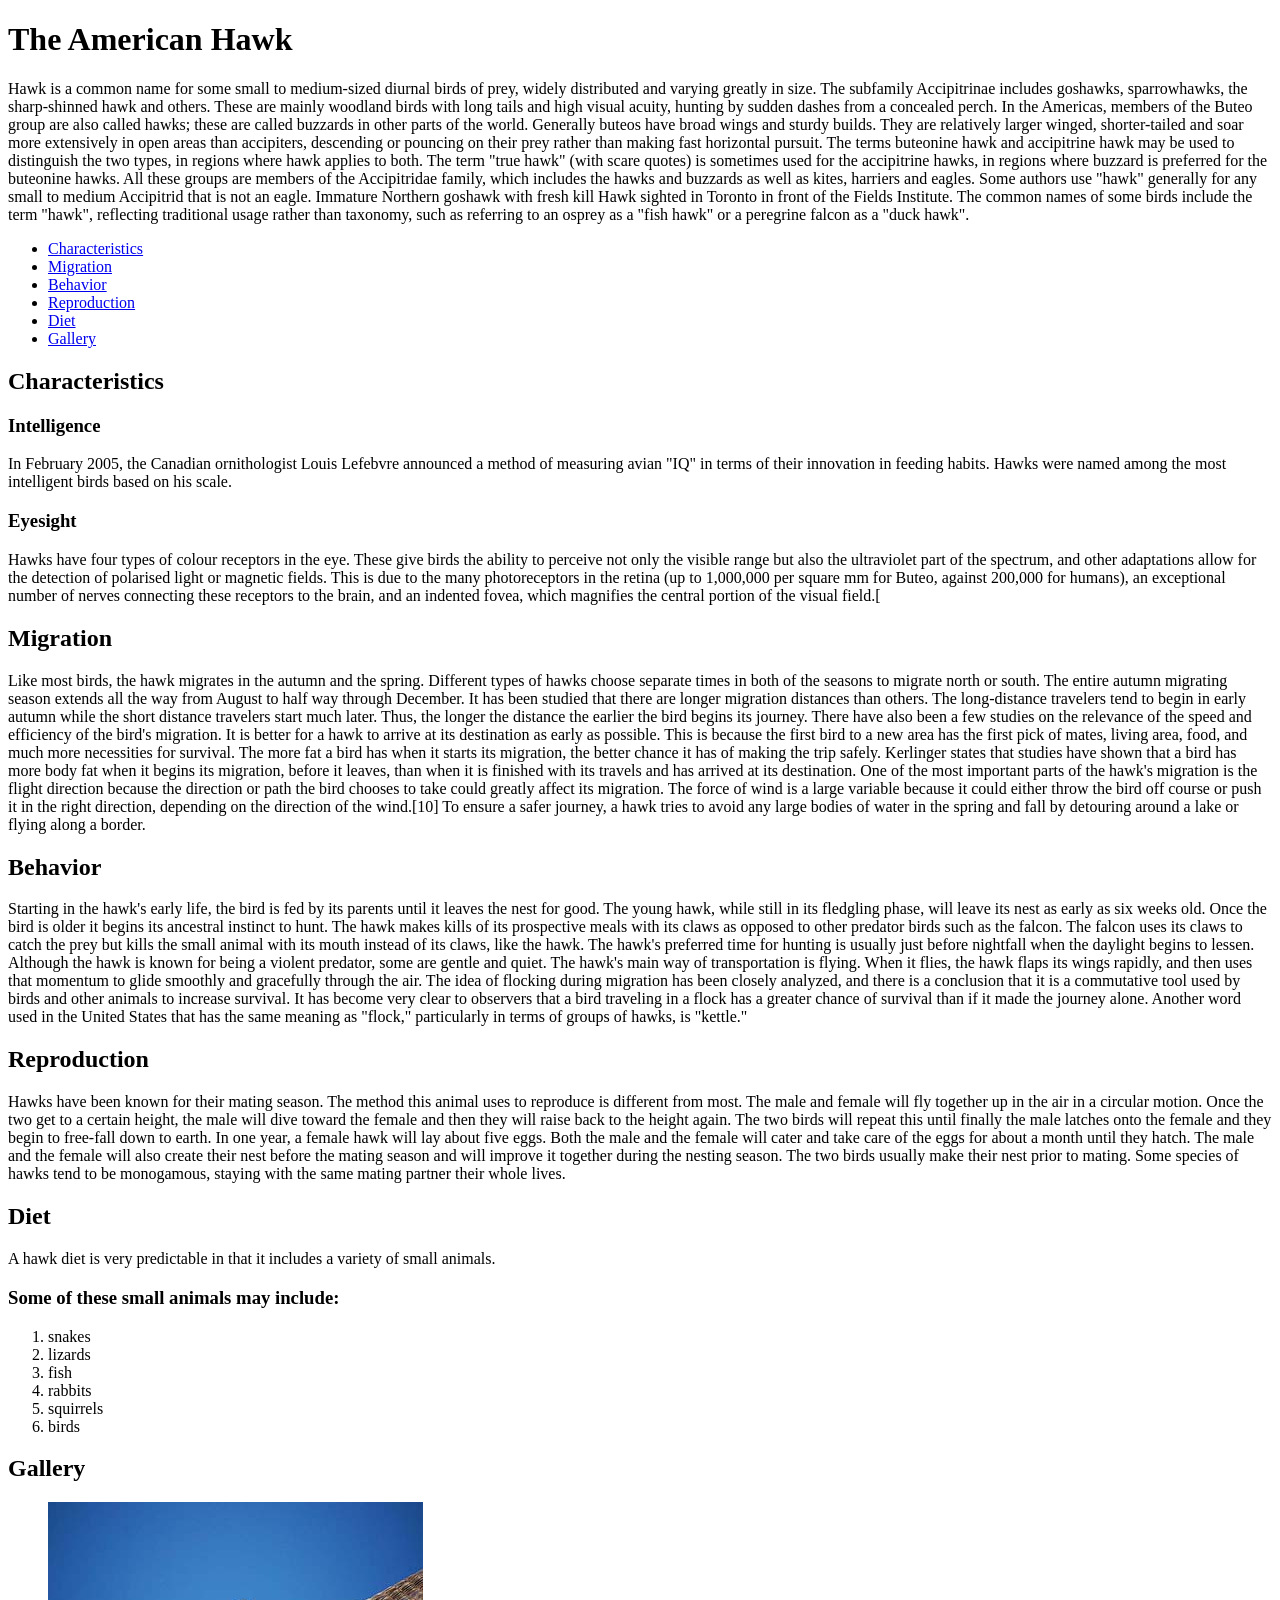
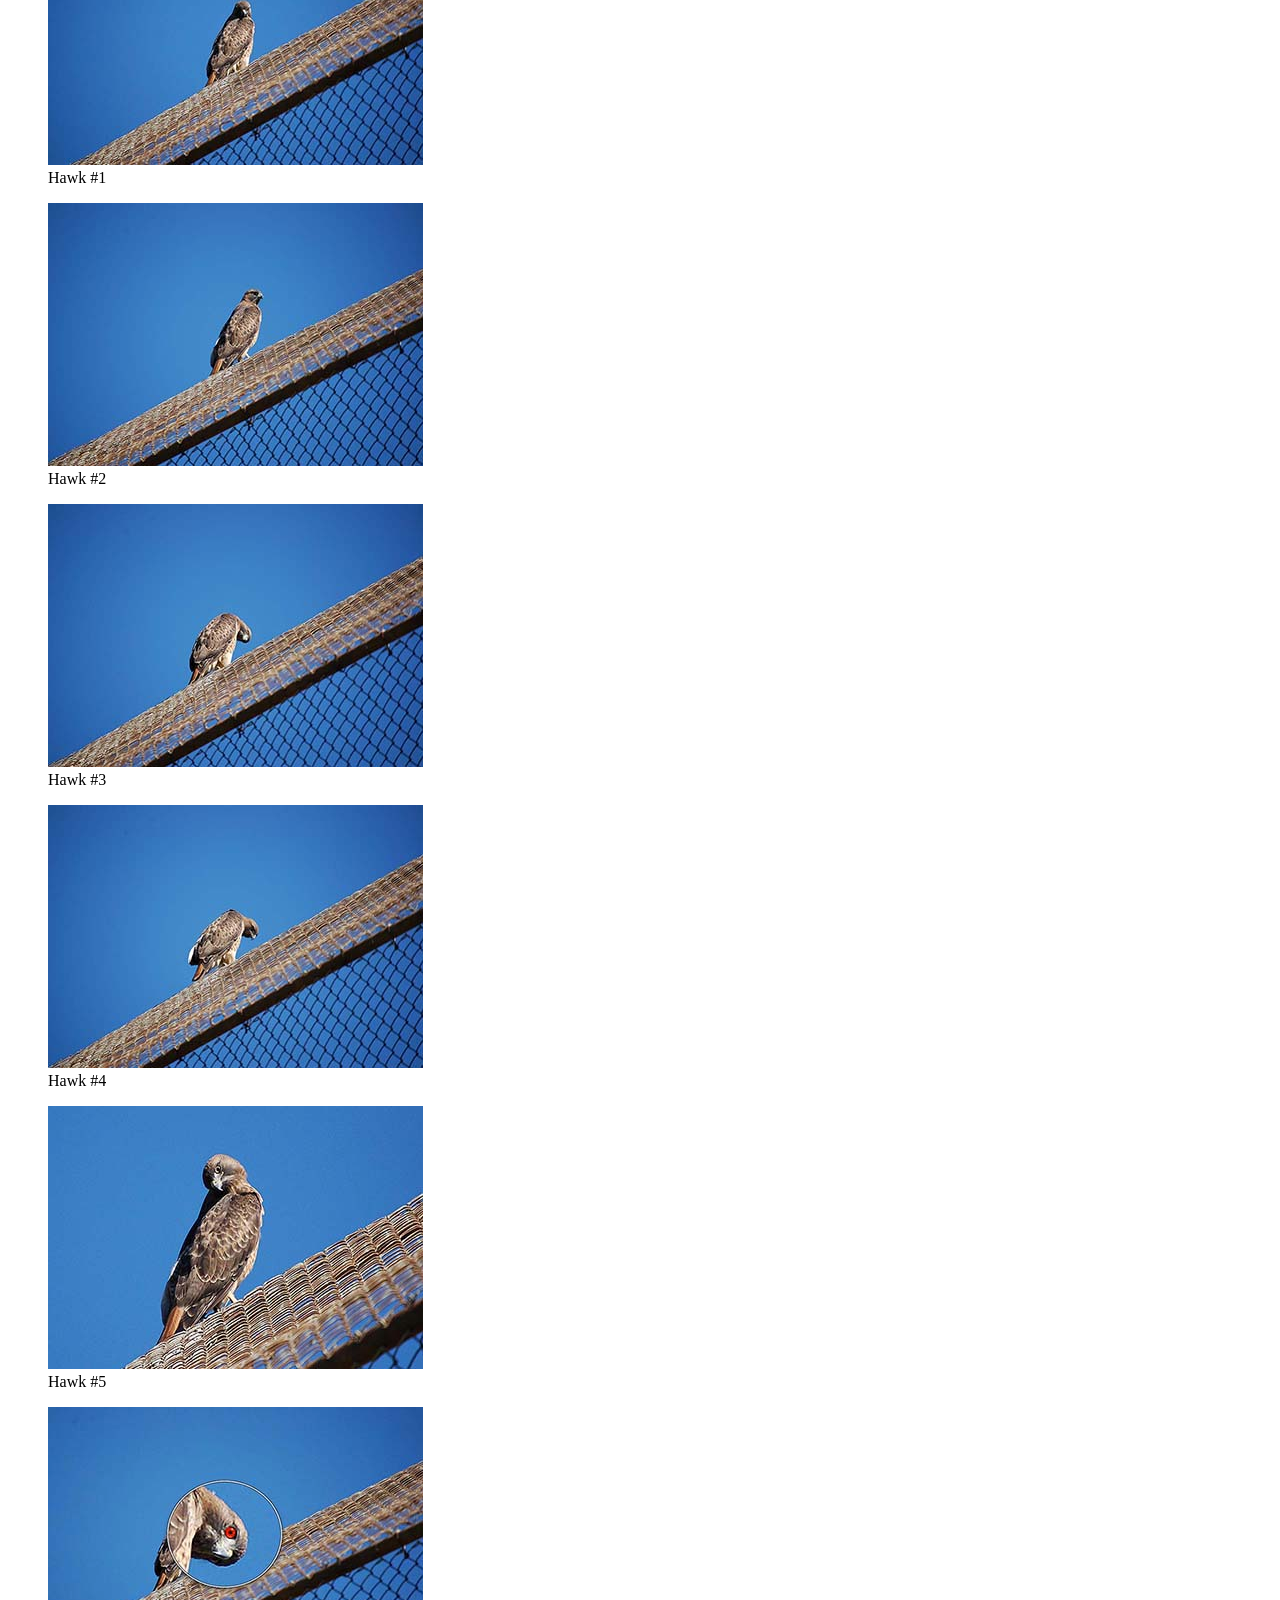
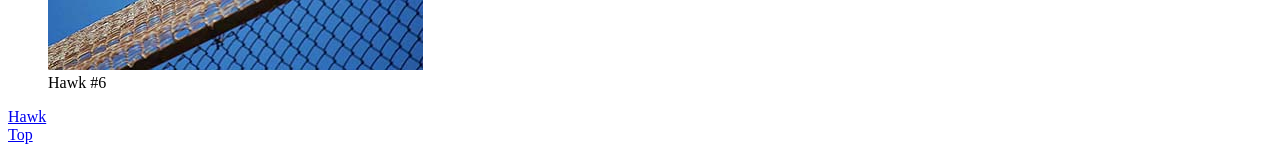
==== Project 1/index.html @ c8ed9368 "New Change" ====
<!DOCTYPE html>
	<html lang='en'>
		<head>
			<meta charset='utf-8'>
			<title>The American Hawk</title>
		</head>		
	<body>
		<div id='wrapper'>	
		<header>
			<h1 id='top'>The American Hawk</h1>
				<p>Hawk is a common name for some small to medium-sized diurnal birds of prey,
				widely distributed and varying greatly in size. The subfamily Accipitrinae
				includes goshawks, sparrowhawks, the sharp-shinned hawk and others. These are
				mainly woodland birds with long tails and high visual acuity, hunting by sudden 
				dashes from a concealed perch. In the Americas, members of the Buteo group are 
				also called hawks; these are called buzzards in other parts of the world. Generally 
				buteos have broad wings and sturdy builds. They are relatively larger winged, 
				shorter-tailed and soar more extensively in open areas than accipiters, 
				descending or pouncing on their prey rather than making fast horizontal pursuit. 
				The terms buteonine hawk and accipitrine hawk may be used to distinguish the 
				two types, in regions where hawk applies to both. The term "true hawk" 
				(with scare quotes) is sometimes used for the accipitrine hawks, in regions 
				where buzzard is preferred for the buteonine hawks. All these groups are members 
				of the Accipitridae family, which includes the hawks and buzzards as well as kites, 
				harriers and eagles. Some authors use "hawk" generally for any small to medium 
				Accipitrid that is not an eagle. Immature Northern goshawk with fresh kill Hawk 
				sighted in Toronto in front of the Fields Institute. The common names of some birds 
				include the term "hawk", reflecting traditional usage rather than taxonomy, 
				such as referring to an osprey as a "fish hawk" or a peregrine falcon as a "duck hawk".</p>
			<nav>
				<ul>
					<li><a href='#characteristics'>Characteristics</a></li>
					<li><a href='#migration'>Migration</a></li>
					<li><a href='#behavior'>Behavior</a></li>
					<li><a href='#reproduction'>Reproduction</a></li>
					<li><a href='#diet'>Diet</a></li>
					<li><a href='#gallery'>Gallery</a></li>
				</ul>
			</nav>
		</header>
			<h2 id='characteristics'>Characteristics</h2>
				<h3>Intelligence</h3>
                	<p>In February 2005, the Canadian ornithologist Louis Lefebvre announced 
                	a method of measuring avian "IQ" in terms of their innovation in feeding 
                	habits. Hawks were named among the most intelligent birds based on his scale.</p>
                <h3>Eyesight</h3>
					<p>Hawks have four types of colour receptors in the eye. These give birds 
					the ability to perceive not only the visible range but also the ultraviolet 
					part of the spectrum, and other adaptations allow for the detection of 
					polarised light or magnetic fields. This is due to the many photoreceptors 
					in the retina (up to 1,000,000 per square mm for Buteo, against 200,000 for humans), 
					an exceptional number of nerves connecting these receptors to the brain, 
					and an indented fovea, which magnifies the central portion of the visual field.[</p>
			<h2 id='migration'>Migration</h2>
					<p>Like most birds, the hawk migrates in the autumn and the spring. Different types 
					of hawks choose separate times in both of the seasons to migrate north or south. 
					The entire autumn migrating season extends all the way from August to half way 
					through December. It has been studied that there are longer migration distances 
					than others. The long-distance travelers tend to begin in early autumn while the 
					short distance travelers start much later. Thus, the longer the distance the earlier 
					the bird begins its journey. There have also been a few studies on the relevance of 
					the speed and efficiency of the bird's migration. It is better for a hawk to 
					arrive at its destination as early as possible. This is because the first bird to 
					a new area has the first pick of mates, living area, food, and much more necessities 
					for survival. The more fat a bird has when it starts its migration, the better chance 
					it has of making the trip safely. Kerlinger states that studies have shown that a bird 
					has more body fat when it begins its migration, before it leaves, than when it is 
					finished with its travels and has arrived at its destination. One of the most important 
					parts of the hawk's migration is the flight direction because the direction or path the 
					bird chooses to take could greatly affect its migration. The force of wind is a large 
					variable because it could either throw the bird off course or push it in the right direction, 
					depending on the direction of the wind.[10] To ensure a safer journey, a hawk tries to avoid 
					any large bodies of water in the spring and fall by detouring around a lake or flying along 
					a border.</p> 
			<h2 id='behavior'>Behavior</h2>
					<p>Starting in the hawk's early life, the bird is fed by its parents until it leaves 
					the nest for good. The young hawk, while still in its fledgling phase, will leave 
					its nest as early as six weeks old. Once the bird is older it begins its ancestral 
					instinct to hunt. The hawk makes kills of its prospective meals with its claws as 
					opposed to other predator birds such as the falcon. The falcon uses its claws to catch 
					the prey but kills the small animal with its mouth instead of its claws, like the hawk. 
					The hawk's preferred time for hunting is usually just before nightfall when the daylight 
					begins to lessen. Although the hawk is known for being a violent predator, some are 
					gentle and quiet. The hawk's main way of transportation is flying. When it flies, 
					the hawk flaps its wings rapidly, and then uses that momentum to glide smoothly and 
					gracefully through the air. The idea of flocking during migration has been closely analyzed, 
					and there is a conclusion that it is a commutative tool used by birds and other animals to 
					increase survival. It has become very clear to observers that a bird traveling in a flock 
					has a greater chance of survival than if it made the journey alone. Another word used in 
					the United States that has the same meaning as "flock," particularly in terms of groups of 
					hawks, is "kettle."</p>
			<h2 id='reproduction'>Reproduction</h2>
					<p>Hawks have been known for their mating season. The method this animal uses to reproduce 
					is different from most. The male and female will fly together up in the air in a circular 
					motion. Once the two get to a certain height, the male will dive toward the female and then 
					they will raise back to the height again. The two birds will repeat this until finally the 
					male latches onto the female and they begin to free-fall down to earth. In one year, a female 
					hawk will lay about five eggs. Both the male and the female will cater and take care of the 
					eggs for about a month until they hatch. The male and the female will also create their 
					nest before the mating season and will improve it together during the nesting season. The 
					two birds usually make their nest prior to mating. Some species of hawks tend to be monogamous, 
					staying with the same mating partner their whole lives.</p>
			<h2 id='diet'>Diet</h2>
					<p>A hawk diet is very predictable in that it includes a variety of small animals.</p> 
				<h3>Some of these small animals may include:</h3>
					<ol>
						<li>snakes</li>
						<li>lizards</li>
						<li>fish</li>
						<li>rabbits</li>
						<li>squirrels</li>
						<li>birds</li>
					</ol>
				<h2 id='gallery'>Gallery</h2>
			<figure>
				<a href='images/hawk_1.jpg'><img src='images/thumbnail_1.jpg'></a>
				<figcaption>Hawk #1</figcaption>
			</figure>
			<figure>
				<a href='images/hawk_2.jpg'><img src='images/thumbnail_2.jpg'></a>
				<figcaption>Hawk #2</figcaption>
			</figure>
			<figure>
				<a href='images/hawk_3.jpg'><img src='images/thumbnail_3.jpg'></a>
				<figcaption>Hawk #3</figcaption>
			</figure>
			<figure>
				<a href='images/hawk_4.jpg'><img src='images/thumbnail_4.jpg'></a>
				<figcaption>Hawk #4</figcaption>
			</figure>
			<figure>
				<a href='images/hawk_5.jpg'><img src='images/thumbnail_5.jpg'></a>
				<figcaption>Hawk #5</figcaption>
			</figure>
			<figure>
				<a href='images/hawk_6.jpg'><img src='images/thumbnail_6.jpg'></a>
				<figcaption>Hawk #6</figcaption>
			</figure>					
			<footer>
				<a href='http://en.wikipedia.org/wiki/Hawk'>Hawk</a>
			</footer>
				<a href='#top'>Top</a>
			</div>	
		</body>
</html>
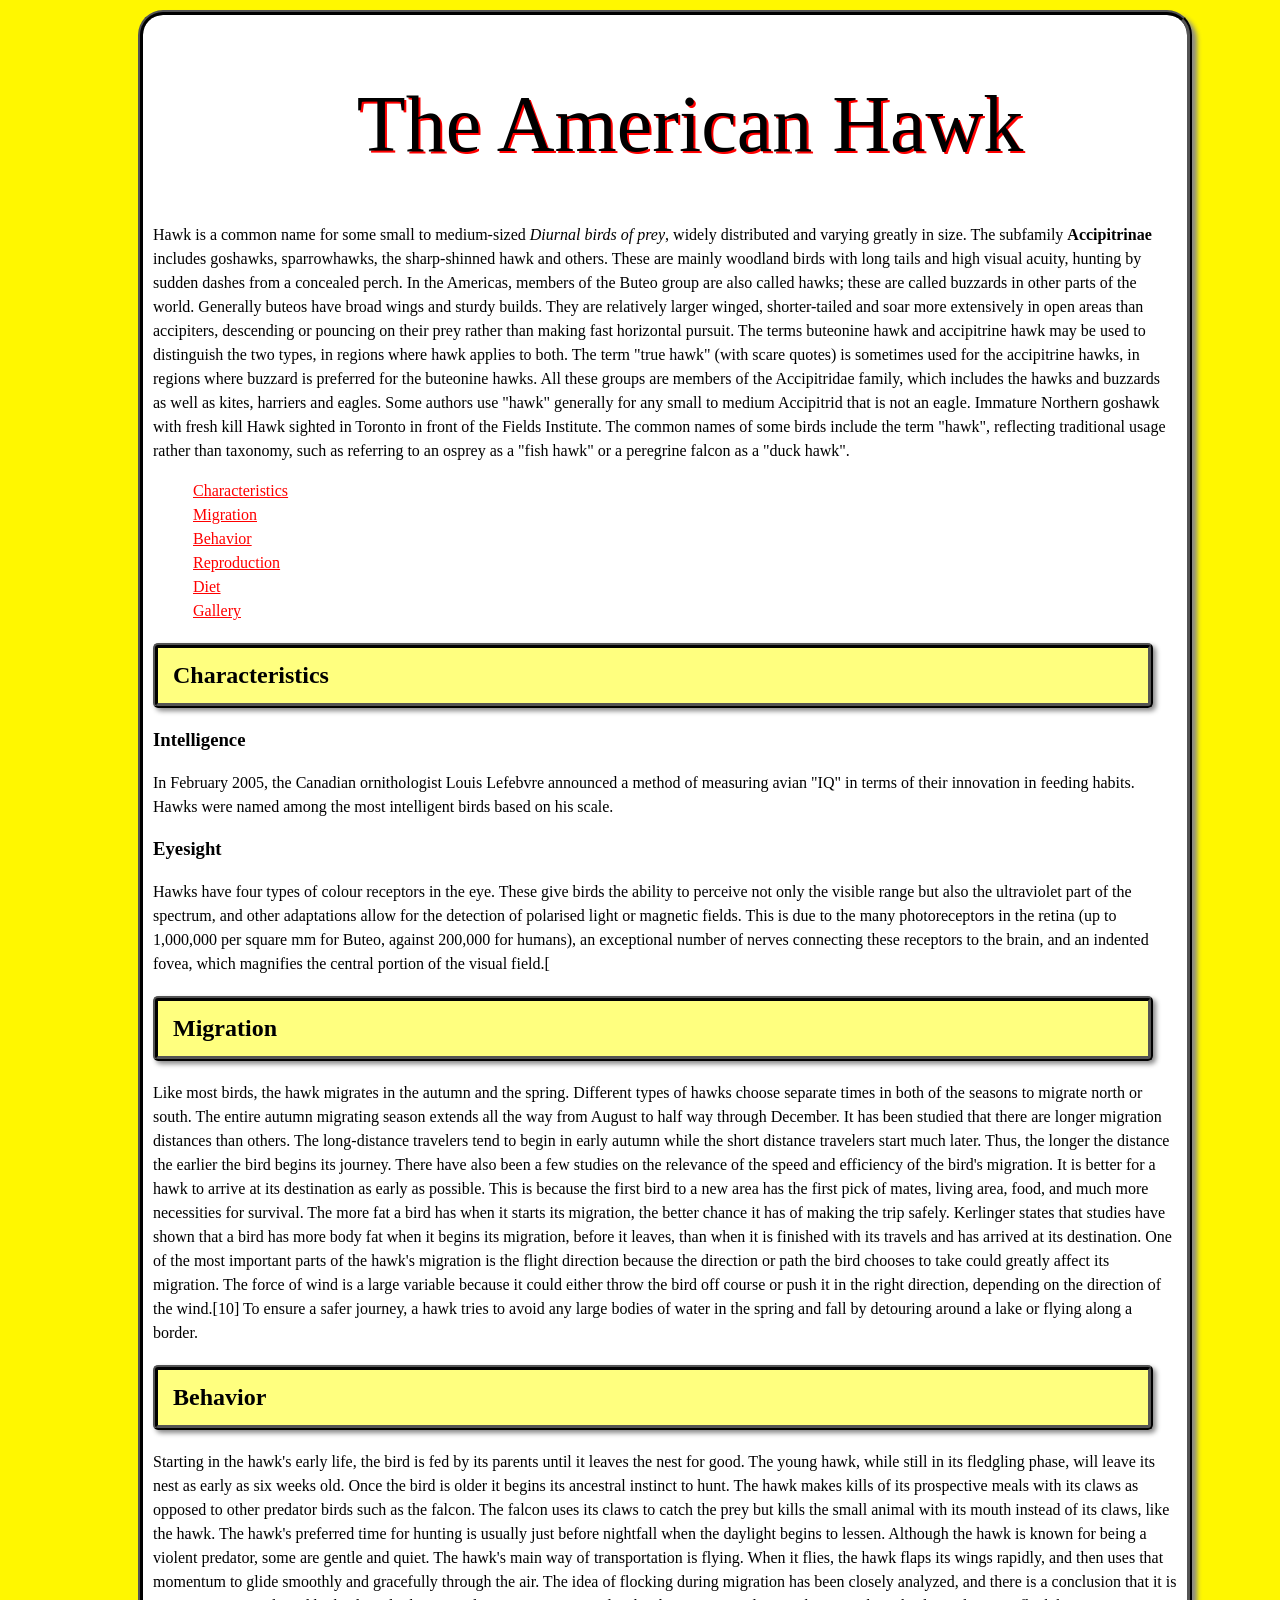
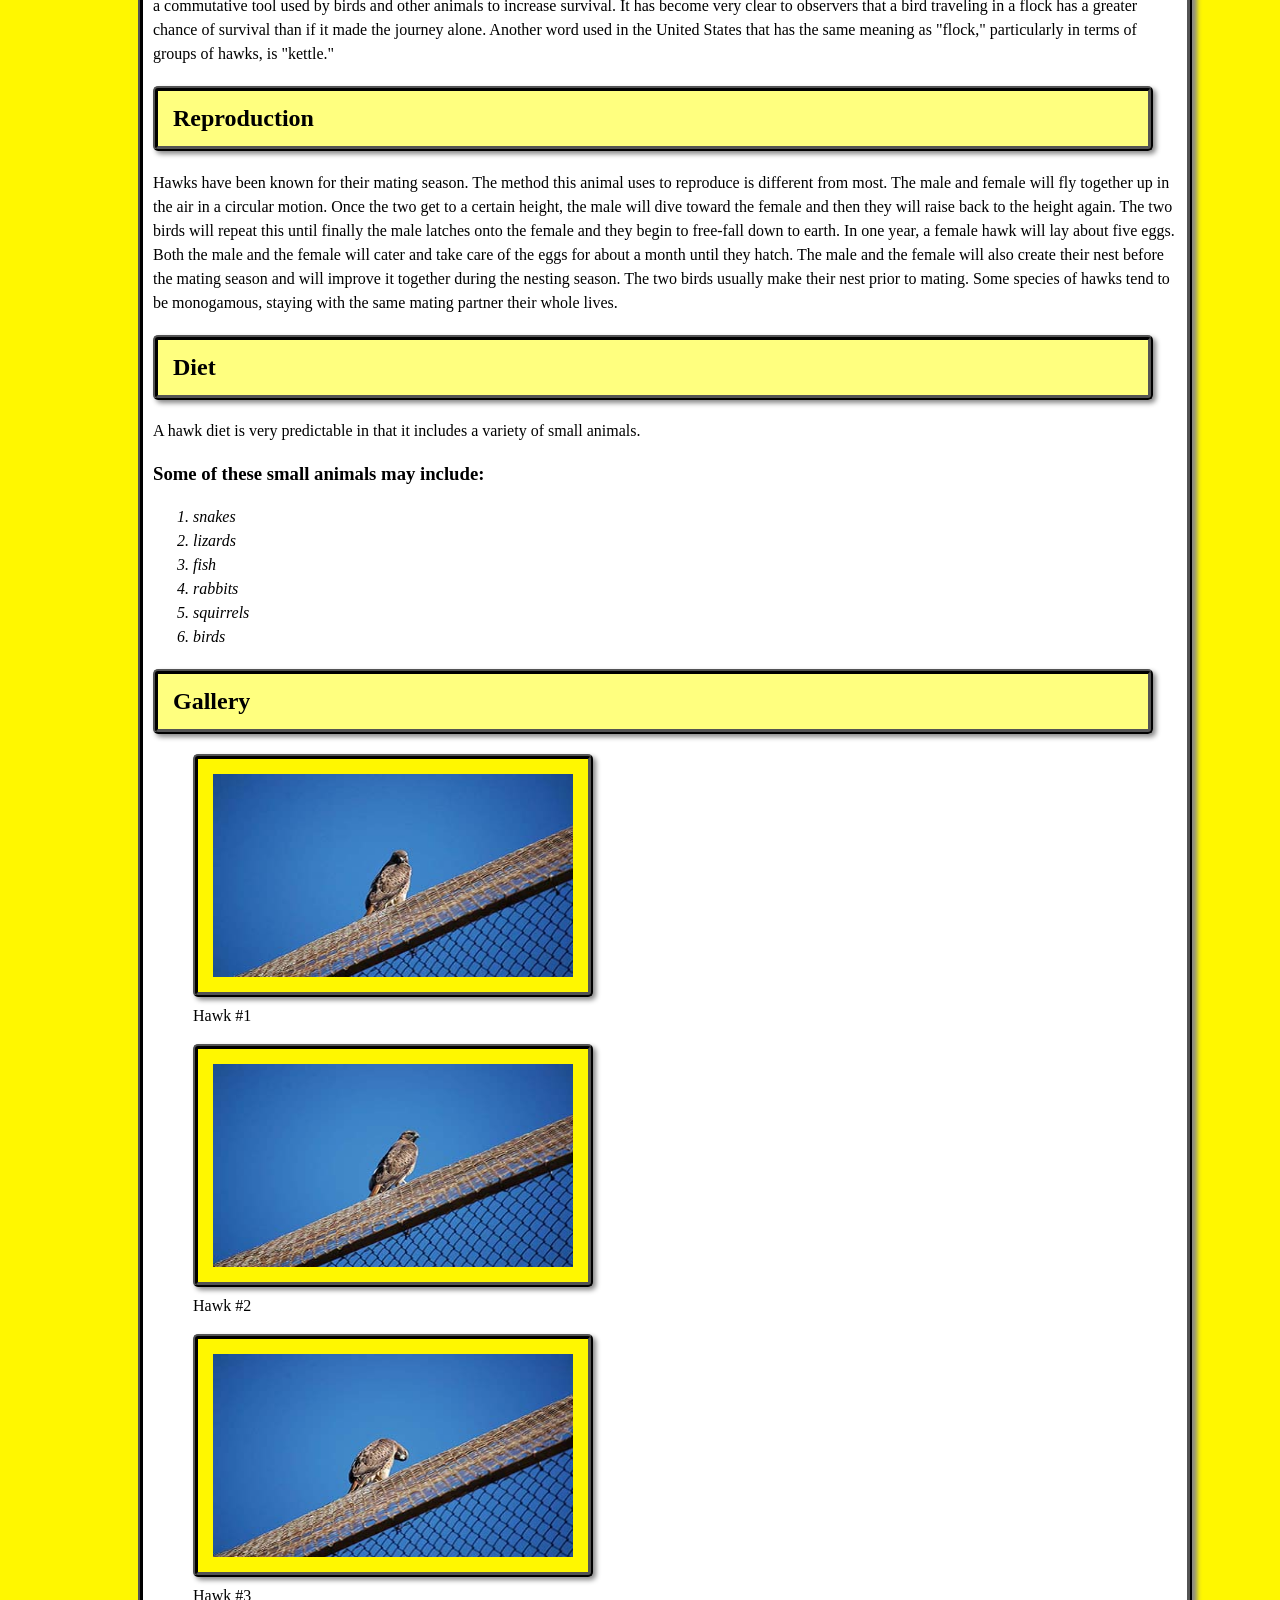
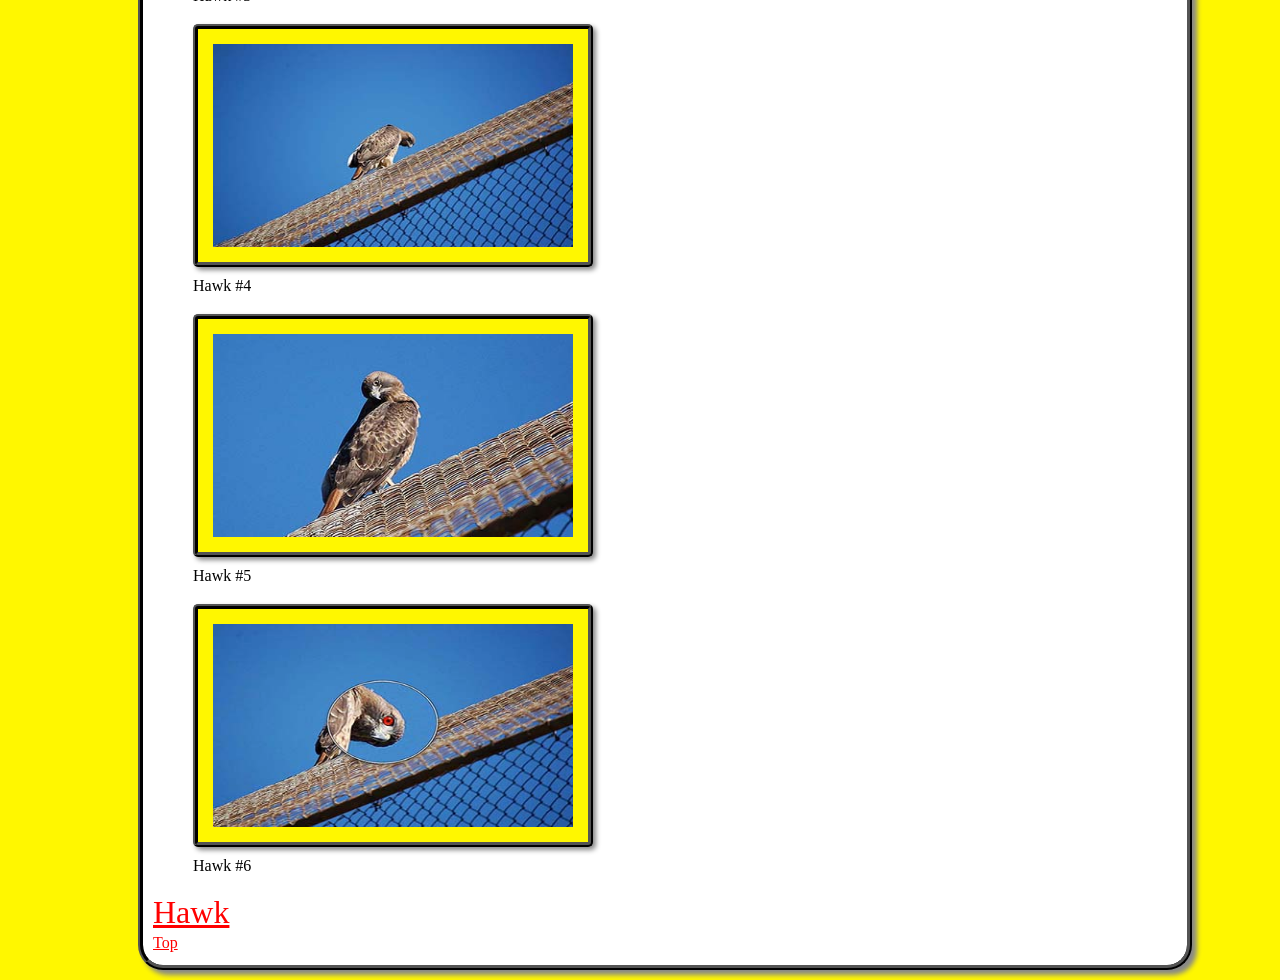
==== commit a7070d78: "added css" ====
--- a/Project 1/index.html
+++ b/Project 1/index.html
@@ -2,14 +2,15 @@
 	<html lang='en'>
 		<head>
 			<meta charset='utf-8'>
+			<link rel='stylesheet' href='css/stylesheet.css'>
 			<title>The American Hawk</title>
 		</head>		
 	<body>
 		<div id='wrapper'>	
 		<header>
 			<h1 id='top'>The American Hawk</h1>
-				<p>Hawk is a common name for some small to medium-sized diurnal birds of prey,
-				widely distributed and varying greatly in size. The subfamily Accipitrinae
+				<p>Hawk is a common name for some small to medium-sized <em>Diurnal birds of prey</em>,
+				widely distributed and varying greatly in size. The subfamily <strong>Accipitrinae</strong>
 				includes goshawks, sparrowhawks, the sharp-shinned hawk and others. These are
 				mainly woodland birds with long tails and high visual acuity, hunting by sudden 
 				dashes from a concealed perch. In the Americas, members of the Buteo group are 
--- a/Project 1/css/stylesheet.css
+++ b/Project 1/css/stylesheet.css
@@ -0,0 +1,93 @@
+body {
+	font: 1em 'exo 2', cursive, serif;
+	line-height: 1.5em;
+	max-width: 1024px;
+	margin: 0 auto;
+	background-color: #fff700;
+}
+
+#wrapper {
+	width: 1024px;
+	padding: 10px;
+	border: 5px ridge #000;
+	margin: 10px;
+	background-color: #fff;
+	border-radius: 25px;
+	box-shadow: 5px 5px 5px #888;
+}
+
+h2 {
+	width: 960px;
+	height: 25px;
+	padding: 15px;
+	border: 5px ridge #000;
+	background-color: rgba(255,255,0,.5);
+	border-radius: 5px;
+	box-shadow: 3px 3px 5px #888;
+}
+
+
+h1 { 
+	font: 5em griffy, cursive, serif;	
+	text-align: center;
+	padding-left: 50px; 
+	text-shadow: 2px 2px #ff0000;   	
+}
+
+h2 {
+	font-family: 'cherry cream soda', cursive, serif;
+}
+
+h3 {
+	font-family: 'nixie one', cursive, serif;
+} 
+
+footer {
+	font: 2em pacifico;
+} 
+
+
+
+img {
+	width: 360px;
+	height: 203px;
+	padding: 15px;
+	border: 5px ridge #000;
+	background-color: #fff700;
+	border-radius: 5px;
+	box-shadow: 3px 3px 5px #888;
+}
+
+
+
+/* unvisited link */
+a:link {
+    color: #FF0000;
+}
+
+/* visited link */
+a:visited {
+    color: #00FF00;
+}
+
+/* mouse over link */
+a:hover {
+    color: #FF00FF;
+}
+
+/* selected link */
+a:active {
+    color: #0000FF;
+}
+
+ol {
+	list-style-type: a;
+	font-style: italic;
+}
+	
+ul {
+	list-style-type: none;	
+}
+	
+
+
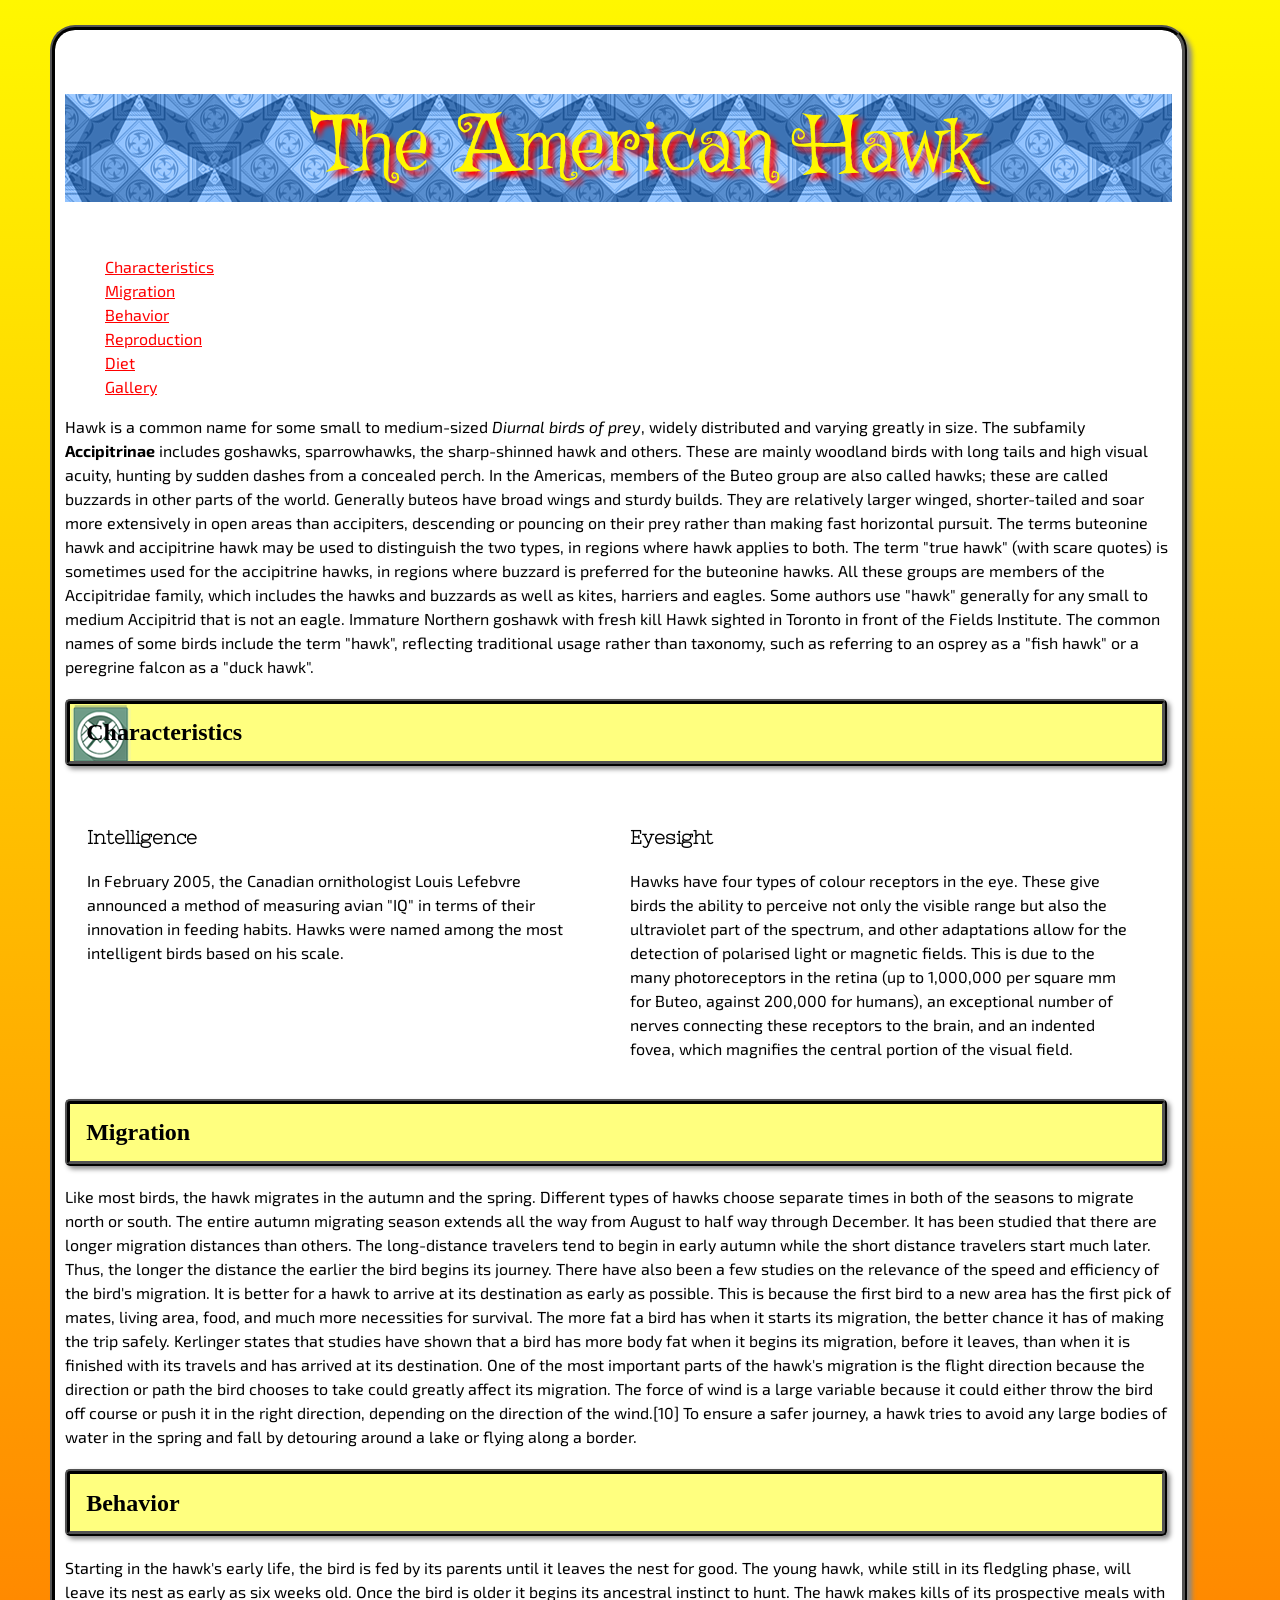
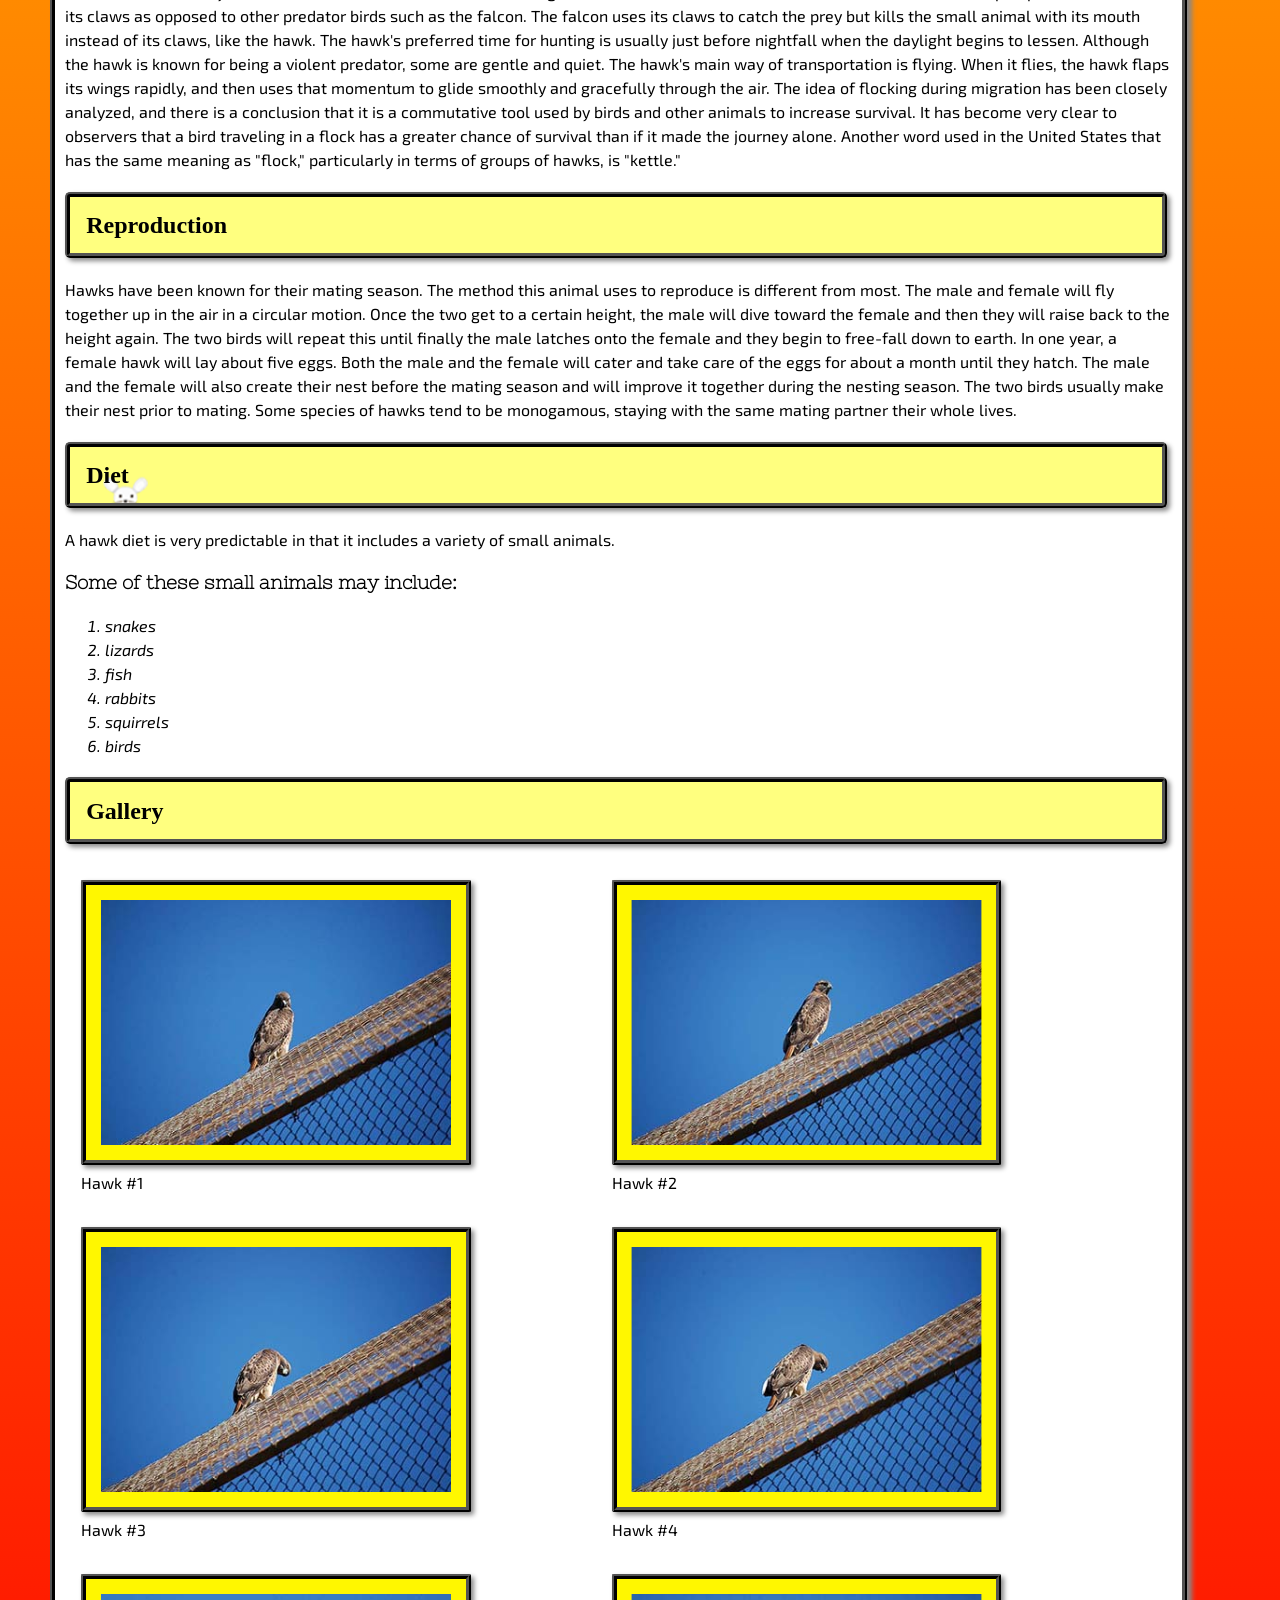
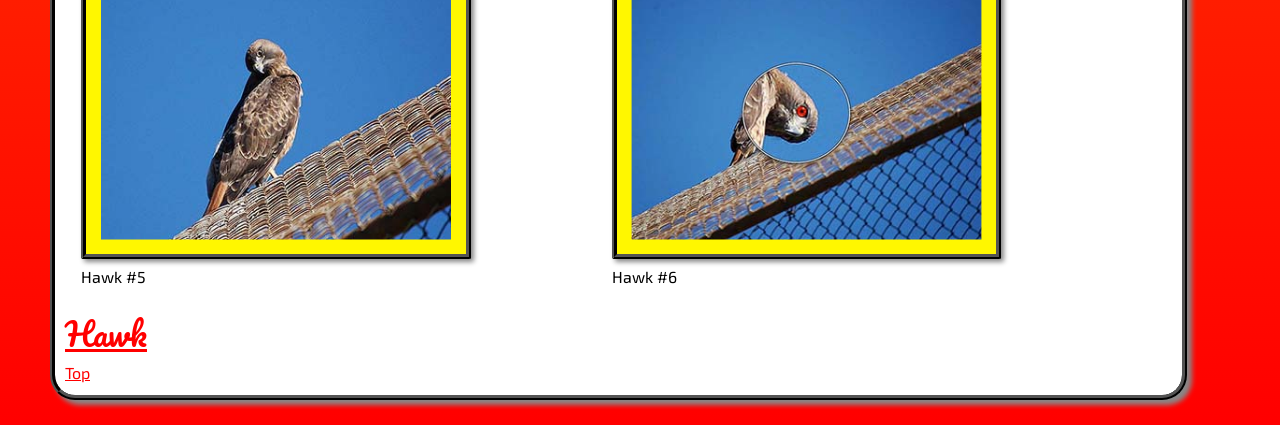
==== commit a72983ea: "added style" ====
--- a/Project 1/index.html
+++ b/Project 1/index.html
@@ -3,31 +3,13 @@
 		<head>
 			<meta charset='utf-8'>
 			<link rel='stylesheet' href='css/stylesheet.css'>
+			<link href='http://fonts.googleapis.com/css?family=Griffy|Exo+2:400,100|Pacifico|Cherry+Cream+Soda|Nixie+One' rel='stylesheet' type='text/css'>
 			<title>The American Hawk</title>
 		</head>		
 	<body>
 		<div id='wrapper'>	
 		<header>
 			<h1 id='top'>The American Hawk</h1>
-				<p>Hawk is a common name for some small to medium-sized <em>Diurnal birds of prey</em>,
-				widely distributed and varying greatly in size. The subfamily <strong>Accipitrinae</strong>
-				includes goshawks, sparrowhawks, the sharp-shinned hawk and others. These are
-				mainly woodland birds with long tails and high visual acuity, hunting by sudden 
-				dashes from a concealed perch. In the Americas, members of the Buteo group are 
-				also called hawks; these are called buzzards in other parts of the world. Generally 
-				buteos have broad wings and sturdy builds. They are relatively larger winged, 
-				shorter-tailed and soar more extensively in open areas than accipiters, 
-				descending or pouncing on their prey rather than making fast horizontal pursuit. 
-				The terms buteonine hawk and accipitrine hawk may be used to distinguish the 
-				two types, in regions where hawk applies to both. The term "true hawk" 
-				(with scare quotes) is sometimes used for the accipitrine hawks, in regions 
-				where buzzard is preferred for the buteonine hawks. All these groups are members 
-				of the Accipitridae family, which includes the hawks and buzzards as well as kites, 
-				harriers and eagles. Some authors use "hawk" generally for any small to medium 
-				Accipitrid that is not an eagle. Immature Northern goshawk with fresh kill Hawk 
-				sighted in Toronto in front of the Fields Institute. The common names of some birds 
-				include the term "hawk", reflecting traditional usage rather than taxonomy, 
-				such as referring to an osprey as a "fish hawk" or a peregrine falcon as a "duck hawk".</p>
 			<nav>
 				<ul>
 					<li><a href='#characteristics'>Characteristics</a></li>
@@ -38,102 +20,125 @@
 					<li><a href='#gallery'>Gallery</a></li>
 				</ul>
 			</nav>
+			<p>Hawk is a common name for some small to medium-sized <em>Diurnal birds of prey</em>,
+			widely distributed and varying greatly in size. The subfamily <strong>Accipitrinae</strong>
+			includes goshawks, sparrowhawks, the sharp-shinned hawk and others. These are
+			mainly woodland birds with long tails and high visual acuity, hunting by sudden 
+			dashes from a concealed perch. In the Americas, members of the Buteo group are 
+			also called hawks; these are called buzzards in other parts of the world. Generally 
+			buteos have broad wings and sturdy builds. They are relatively larger winged, 
+			shorter-tailed and soar more extensively in open areas than accipiters, 
+			descending or pouncing on their prey rather than making fast horizontal pursuit. 
+			The terms buteonine hawk and accipitrine hawk may be used to distinguish the 
+			two types, in regions where hawk applies to both. The term "true hawk" 
+			(with scare quotes) is sometimes used for the accipitrine hawks, in regions 
+			where buzzard is preferred for the buteonine hawks. All these groups are members 
+			of the Accipitridae family, which includes the hawks and buzzards as well as kites, 
+			harriers and eagles. Some authors use "hawk" generally for any small to medium 
+			Accipitrid that is not an eagle. Immature Northern goshawk with fresh kill Hawk 
+			sighted in Toronto in front of the Fields Institute. The common names of some birds 
+			include the term "hawk", reflecting traditional usage rather than taxonomy, 
+			such as referring to an osprey as a "fish hawk" or a peregrine falcon as a "duck hawk".</p>		
 		</header>
-			<h2 id='characteristics'>Characteristics</h2>
-				<h3>Intelligence</h3>
-                	<p>In February 2005, the Canadian ornithologist Louis Lefebvre announced 
-                	a method of measuring avian "IQ" in terms of their innovation in feeding 
-                	habits. Hawks were named among the most intelligent birds based on his scale.</p>
-                <h3>Eyesight</h3>
-					<p>Hawks have four types of colour receptors in the eye. These give birds 
-					the ability to perceive not only the visible range but also the ultraviolet 
-					part of the spectrum, and other adaptations allow for the detection of 
-					polarised light or magnetic fields. This is due to the many photoreceptors 
-					in the retina (up to 1,000,000 per square mm for Buteo, against 200,000 for humans), 
-					an exceptional number of nerves connecting these receptors to the brain, 
-					and an indented fovea, which magnifies the central portion of the visual field.[</p>
-			<h2 id='migration'>Migration</h2>
-					<p>Like most birds, the hawk migrates in the autumn and the spring. Different types 
-					of hawks choose separate times in both of the seasons to migrate north or south. 
-					The entire autumn migrating season extends all the way from August to half way 
-					through December. It has been studied that there are longer migration distances 
-					than others. The long-distance travelers tend to begin in early autumn while the 
-					short distance travelers start much later. Thus, the longer the distance the earlier 
-					the bird begins its journey. There have also been a few studies on the relevance of 
-					the speed and efficiency of the bird's migration. It is better for a hawk to 
-					arrive at its destination as early as possible. This is because the first bird to 
-					a new area has the first pick of mates, living area, food, and much more necessities 
-					for survival. The more fat a bird has when it starts its migration, the better chance 
-					it has of making the trip safely. Kerlinger states that studies have shown that a bird 
-					has more body fat when it begins its migration, before it leaves, than when it is 
-					finished with its travels and has arrived at its destination. One of the most important 
-					parts of the hawk's migration is the flight direction because the direction or path the 
-					bird chooses to take could greatly affect its migration. The force of wind is a large 
-					variable because it could either throw the bird off course or push it in the right direction, 
-					depending on the direction of the wind.[10] To ensure a safer journey, a hawk tries to avoid 
-					any large bodies of water in the spring and fall by detouring around a lake or flying along 
-					a border.</p> 
-			<h2 id='behavior'>Behavior</h2>
-					<p>Starting in the hawk's early life, the bird is fed by its parents until it leaves 
-					the nest for good. The young hawk, while still in its fledgling phase, will leave 
-					its nest as early as six weeks old. Once the bird is older it begins its ancestral 
-					instinct to hunt. The hawk makes kills of its prospective meals with its claws as 
-					opposed to other predator birds such as the falcon. The falcon uses its claws to catch 
-					the prey but kills the small animal with its mouth instead of its claws, like the hawk. 
-					The hawk's preferred time for hunting is usually just before nightfall when the daylight 
-					begins to lessen. Although the hawk is known for being a violent predator, some are 
-					gentle and quiet. The hawk's main way of transportation is flying. When it flies, 
-					the hawk flaps its wings rapidly, and then uses that momentum to glide smoothly and 
-					gracefully through the air. The idea of flocking during migration has been closely analyzed, 
-					and there is a conclusion that it is a commutative tool used by birds and other animals to 
-					increase survival. It has become very clear to observers that a bird traveling in a flock 
-					has a greater chance of survival than if it made the journey alone. Another word used in 
-					the United States that has the same meaning as "flock," particularly in terms of groups of 
-					hawks, is "kettle."</p>
-			<h2 id='reproduction'>Reproduction</h2>
-					<p>Hawks have been known for their mating season. The method this animal uses to reproduce 
-					is different from most. The male and female will fly together up in the air in a circular 
-					motion. Once the two get to a certain height, the male will dive toward the female and then 
-					they will raise back to the height again. The two birds will repeat this until finally the 
-					male latches onto the female and they begin to free-fall down to earth. In one year, a female 
-					hawk will lay about five eggs. Both the male and the female will cater and take care of the 
-					eggs for about a month until they hatch. The male and the female will also create their 
-					nest before the mating season and will improve it together during the nesting season. The 
-					two birds usually make their nest prior to mating. Some species of hawks tend to be monogamous, 
-					staying with the same mating partner their whole lives.</p>
-			<h2 id='diet'>Diet</h2>
-					<p>A hawk diet is very predictable in that it includes a variety of small animals.</p> 
-				<h3>Some of these small animals may include:</h3>
-					<ol>
-						<li>snakes</li>
-						<li>lizards</li>
-						<li>fish</li>
-						<li>rabbits</li>
-						<li>squirrels</li>
-						<li>birds</li>
-					</ol>
-				<h2 id='gallery'>Gallery</h2>
-			<figure>
+		<h2 id='characteristics'>Characteristics</h2>
+		<div id='content1'>
+		<h3>Intelligence</h3>
+            <p>In February 2005, the Canadian ornithologist Louis Lefebvre announced 
+            a method of measuring avian "IQ" in terms of their innovation in feeding 
+            habits. Hawks were named among the most intelligent birds based on his scale.</p>
+            </div>
+            <div id='content2'>
+        <h3>Eyesight</h3>
+			<p>Hawks have four types of colour receptors in the eye. These give birds 
+			the ability to perceive not only the visible range but also the ultraviolet 
+			part of the spectrum, and other adaptations allow for the detection of 
+			polarised light or magnetic fields. This is due to the many photoreceptors 
+			in the retina (up to 1,000,000 per square mm for Buteo, against 200,000 for humans), 
+			an exceptional number of nerves connecting these receptors to the brain, 
+			and an indented fovea, which magnifies the central portion of the visual field.</p>
+			</div>
+		<h2 id='migration'>Migration</h2>
+			<p>Like most birds, the hawk migrates in the autumn and the spring. Different types 
+			of hawks choose separate times in both of the seasons to migrate north or south. 
+			The entire autumn migrating season extends all the way from August to half way 
+			through December. It has been studied that there are longer migration distances 
+			than others. The long-distance travelers tend to begin in early autumn while the 
+			short distance travelers start much later. Thus, the longer the distance the earlier 
+			the bird begins its journey. There have also been a few studies on the relevance of 
+			the speed and efficiency of the bird's migration. It is better for a hawk to 
+			arrive at its destination as early as possible. This is because the first bird to 
+			a new area has the first pick of mates, living area, food, and much more necessities 
+			for survival. The more fat a bird has when it starts its migration, the better chance 
+			it has of making the trip safely. Kerlinger states that studies have shown that a bird 
+			has more body fat when it begins its migration, before it leaves, than when it is 
+			finished with its travels and has arrived at its destination. One of the most important 
+			parts of the hawk's migration is the flight direction because the direction or path the 
+			bird chooses to take could greatly affect its migration. The force of wind is a large 
+			variable because it could either throw the bird off course or push it in the right direction, 
+			depending on the direction of the wind.[10] To ensure a safer journey, a hawk tries to avoid 
+			any large bodies of water in the spring and fall by detouring around a lake or flying along 
+			a border.</p> 
+		<h2 id='behavior'>Behavior</h2>
+			<p>Starting in the hawk's early life, the bird is fed by its parents until it leaves 
+			the nest for good. The young hawk, while still in its fledgling phase, will leave 
+			its nest as early as six weeks old. Once the bird is older it begins its ancestral 
+			instinct to hunt. The hawk makes kills of its prospective meals with its claws as 
+			opposed to other predator birds such as the falcon. The falcon uses its claws to catch 
+			the prey but kills the small animal with its mouth instead of its claws, like the hawk. 
+			The hawk's preferred time for hunting is usually just before nightfall when the daylight 
+			begins to lessen. Although the hawk is known for being a violent predator, some are 
+			gentle and quiet. The hawk's main way of transportation is flying. When it flies, 
+			the hawk flaps its wings rapidly, and then uses that momentum to glide smoothly and 
+			gracefully through the air. The idea of flocking during migration has been closely analyzed, 
+			and there is a conclusion that it is a commutative tool used by birds and other animals to 
+			increase survival. It has become very clear to observers that a bird traveling in a flock 
+			has a greater chance of survival than if it made the journey alone. Another word used in 
+			the United States that has the same meaning as "flock," particularly in terms of groups of 
+			hawks, is "kettle."</p>
+		<h2 id='reproduction'>Reproduction</h2>
+			<p>Hawks have been known for their mating season. The method this animal uses to reproduce 
+			is different from most. The male and female will fly together up in the air in a circular 
+			motion. Once the two get to a certain height, the male will dive toward the female and then 
+			they will raise back to the height again. The two birds will repeat this until finally the 
+			male latches onto the female and they begin to free-fall down to earth. In one year, a female 
+			hawk will lay about five eggs. Both the male and the female will cater and take care of the 
+			eggs for about a month until they hatch. The male and the female will also create their 
+			nest before the mating season and will improve it together during the nesting season. The 
+			two birds usually make their nest prior to mating. Some species of hawks tend to be monogamous, 
+			staying with the same mating partner their whole lives.</p>
+		<h2 id='diet'>Diet</h2>
+			<p>A hawk diet is very predictable in that it includes a variety of small animals.</p> 
+		<h3>Some of these small animals may include:</h3>
+		<ol type='a'>
+			<li>snakes</li>
+			<li>lizards</li>
+			<li>fish</li>
+			<li>rabbits</li>
+			<li>squirrels</li>
+			<li>birds</li>
+		</ol>
+		<h2 id='gallery'>Gallery</h2>
+			<figure id='hawk1'>
 				<a href='images/hawk_1.jpg'><img src='images/thumbnail_1.jpg'></a>
 				<figcaption>Hawk #1</figcaption>
 			</figure>
-			<figure>
+			<figure id='hawk2'>
 				<a href='images/hawk_2.jpg'><img src='images/thumbnail_2.jpg'></a>
 				<figcaption>Hawk #2</figcaption>
 			</figure>
-			<figure>
+			<figure id='hawk3'>
 				<a href='images/hawk_3.jpg'><img src='images/thumbnail_3.jpg'></a>
 				<figcaption>Hawk #3</figcaption>
 			</figure>
-			<figure>
+			<figure id='hawk4'>
 				<a href='images/hawk_4.jpg'><img src='images/thumbnail_4.jpg'></a>
 				<figcaption>Hawk #4</figcaption>
 			</figure>
-			<figure>
+			<figure id='hawk5'>
 				<a href='images/hawk_5.jpg'><img src='images/thumbnail_5.jpg'></a>
 				<figcaption>Hawk #5</figcaption>
 			</figure>
-			<figure>
+			<figure id='hawk6'>
 				<a href='images/hawk_6.jpg'><img src='images/thumbnail_6.jpg'></a>
 				<figcaption>Hawk #6</figcaption>
 			</figure>					
--- a/Project 1/css/stylesheet.css
+++ b/Project 1/css/stylesheet.css
@@ -1,37 +1,40 @@
 body {
-	font: 1em 'exo 2', cursive, serif;
+	font: 1em 'exo 2';
 	line-height: 1.5em;
-	max-width: 1024px;
-	margin: 0 auto;
-	background-color: #fff700;
+	max-width: 100%;
+	margin: 0 25px;
+	background: linear-gradient(#fff700, #ff0000);	
 }
 
 #wrapper {
-	width: 1024px;
+	max-width: 90%;
 	padding: 10px;
 	border: 5px ridge #000;
-	margin: 10px;
+	margin: 25px;
 	background-color: #fff;
 	border-radius: 25px;
-	box-shadow: 5px 5px 5px #888;
+	box-shadow: 5px 5px 5px #888	
 }
 
 h2 {
-	width: 960px;
-	height: 25px;
-	padding: 15px;
+	width: 95.703125%;
+	height: 2.44140625%;
+	padding: 1.46484375%;
 	border: 5px ridge #000;
 	background-color: rgba(255,255,0,.5);
 	border-radius: 5px;
 	box-shadow: 3px 3px 5px #888;
+	clear: left;
 }
 
 
 h1 { 
+	color: #fff700;
 	font: 5em griffy, cursive, serif;	
 	text-align: center;
-	padding-left: 50px; 
-	text-shadow: 2px 2px #ff0000;   	
+	padding-left: 4.8828125%; 
+	text-shadow: 5px 5px 5px #ff0000;
+	background-image: url('../images/the-night.png')	  	
 }
 
 h2 {
@@ -39,26 +42,25 @@
 }
 
 h3 {
+	padding-right: 10px;
 	font-family: 'nixie one', cursive, serif;
 } 
 
 footer {
-	font: 2em pacifico;
+	font: 2em pacifico, cursive, serif;
 } 
 
 
 
 img {
-	width: 360px;
-	height: 203px;
-	padding: 15px;
+	width: 70.3125%;
+	height: 39.6484975%;
+	padding: 2.9296875%;
 	border: 5px ridge #000;
 	background-color: #fff700;
-	border-radius: 5px;
+	border-radius: .48828125%;
 	box-shadow: 3px 3px 5px #888;
 }
-
-
 
 /* unvisited link */
 a:link {
@@ -88,6 +90,64 @@
 ul {
 	list-style-type: none;	
 }
-	
+
+#hawk1 {
+	float: left;
+	width: 45%;
+	margin: 1.46484375%;
+}
+#hawk2 {
+	float: left;
+	width: 45%;
+	margin: 1.46484375%;
+}
+#hawk3 {
+	float: left;
+	width: 45%;
+	margin: 1.46484375%;
+}
+#hawk4 {
+	float: left;
+	width: 45%;
+	margin: 1.46484375%;
+}
+#hawk5 {
+	float: left;
+	width: 45%;
+	margin: 1.46484375%;
+}
+#hawk6 {
+	float: left;
+	width: 45%;
+	margin: 1.46484375%;
+}
+
+#content1 {
+	float: left;
+	width: 45%;
+	margin: 2%;
+}
+
+#content2 {
+	float: left;
+	width: 45%;
+	margin: 2%;
+}
+
+#diet  {
+	background-image: url('../images/mouse.png');
+	background-repeat: no-repeat;
+	clear: left;
+}
+
+#characteristics {
+	background-image: url('../images/hawkeye.png');
+	background-repeat: no-repeat;
+	clear: left;
+}
+
+#top {
+	background-image: url('../images/northernLights.gif')
+}
 
 
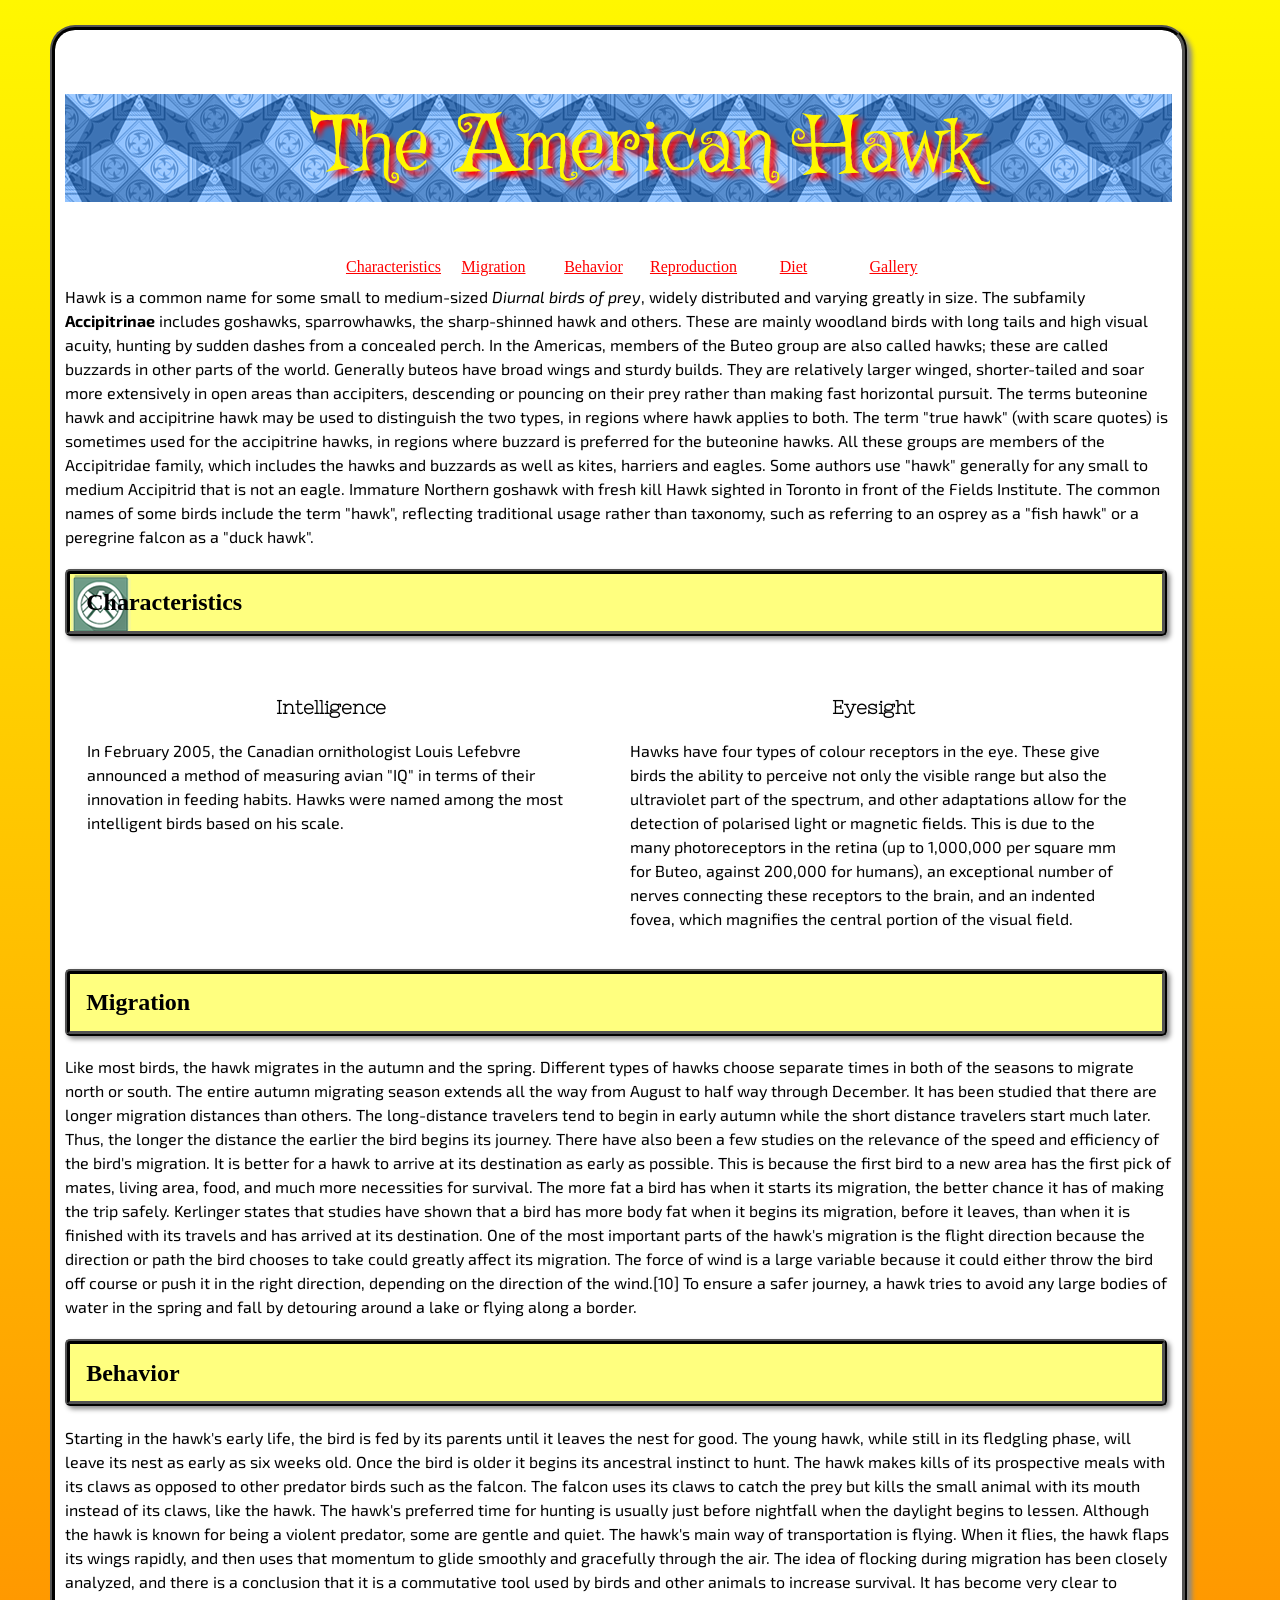
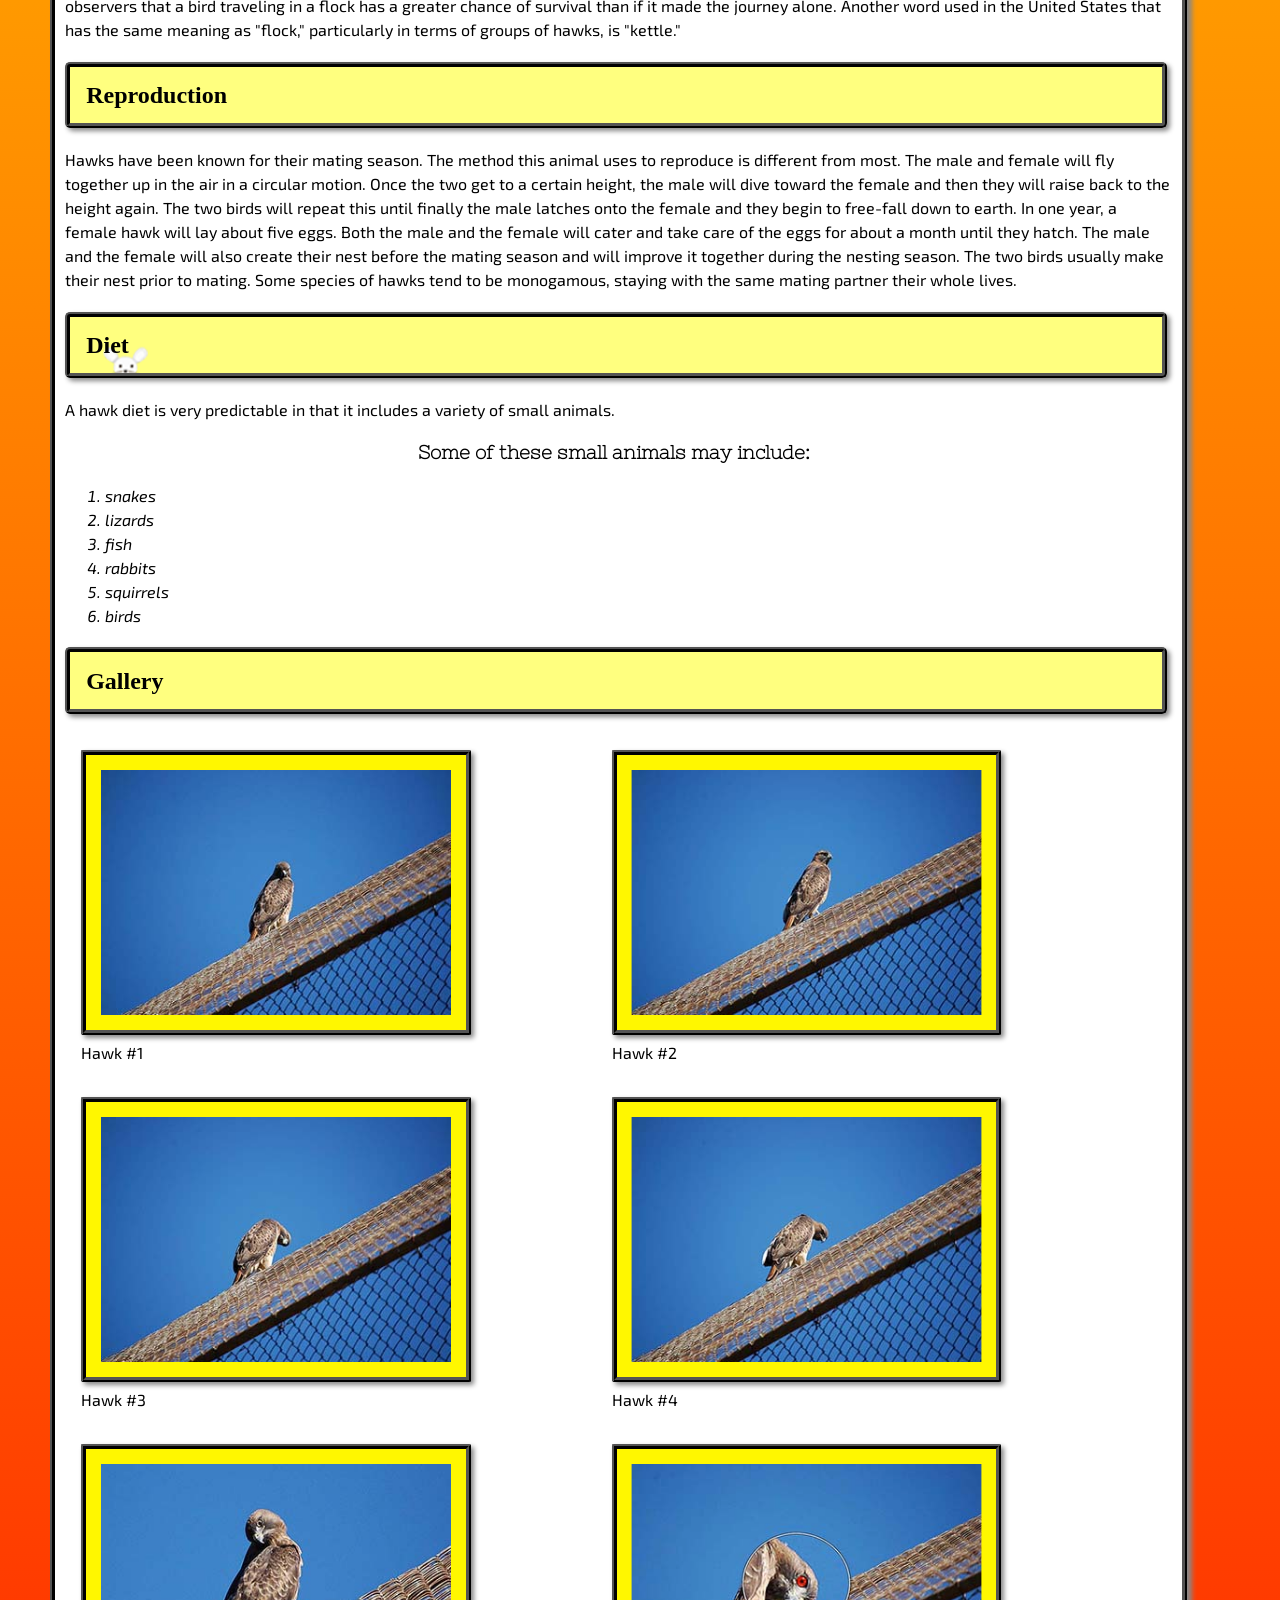
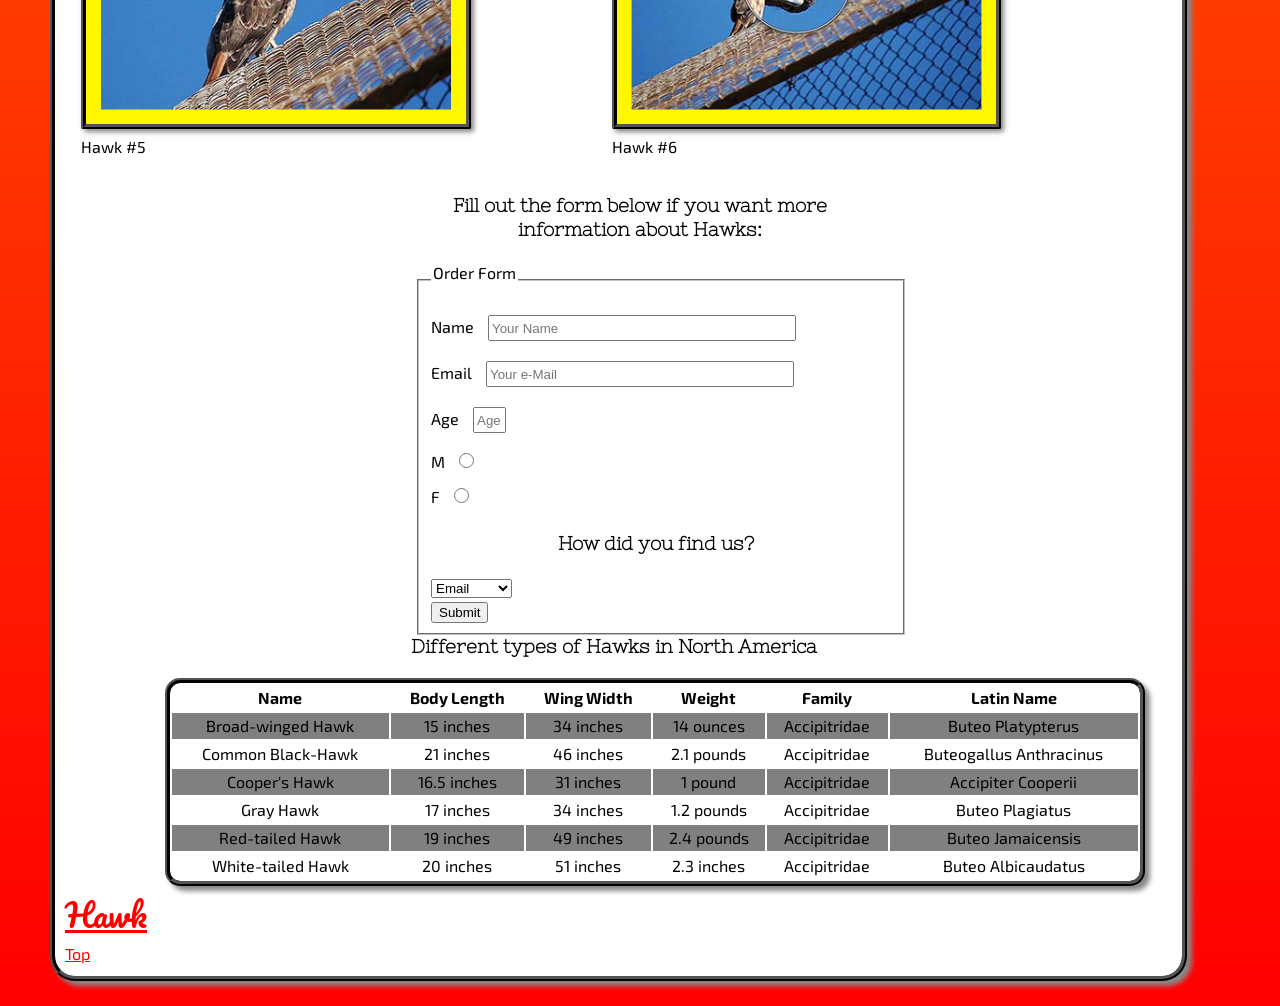
==== commit 979a6a7d: "added form and table" ====
--- a/Project 1/index.html
+++ b/Project 1/index.html
@@ -141,7 +141,102 @@
 			<figure id='hawk6'>
 				<a href='images/hawk_6.jpg'><img src='images/thumbnail_6.jpg'></a>
 				<figcaption>Hawk #6</figcaption>
-			</figure>					
+			</figure>
+			<form class='form' method='post' action='mailto:andrewpena@roadrunner.com'>
+				<h3>Fill out the form below if you want more information about Hawks:</h3>
+				<fieldset>
+					<legend>Order Form</legend>
+						<div>
+							<label>Name</label>
+							<input type='text' name='first_name' id='name' placeholder='Your Name'>
+						</div>	
+						<div>
+							<label>Email</label>
+							<input type='text' name='email' id='email' placeholder='Your e-Mail'>
+						</div>
+						<div>
+							<label>Age</label>
+							<input type='text' name='last_first' id='age' placeholder='Age'>
+						</div>	
+						<div>
+							<label>M</label>
+							<input type='radio' name='gender' class='gender'>
+						</div>
+						<div>
+							<label>F</label>
+							<input type='radio' name='gender' class='gender'>
+						</div>
+					<h3>How did you find us?</h3>
+					<select name="adds">
+						<option value="email">Email</option>
+						<option value="web">Web</option>
+						<option value="facebook">Facebook</option>
+						<option value="friend">Friend</option>
+					</select>	
+				<div id='form'>
+					<button type='submit' name='submit' class='button'>Submit</button>
+				</div>
+			</fieldset>
+		</form>	
+		<h3>Different types of Hawks in North America</h3>
+		<table id='table'>
+			<tr>
+				<th scope='col'>Name</th>
+				<th scope='col'>Body Length</th>
+				<th scope='col'>Wing Width</th>
+				<th scope='col'>Weight</th>
+				<th scope='col'>Family</th>
+				<th scope='col'>Latin Name</th>
+			</tr>
+			<tr class='grey'>
+				<td>Broad-winged Hawk</td>
+				<td>15 inches</td>
+				<td>34 inches</td>
+				<td>14 ounces</td>
+				<td>Accipitridae</td>
+				<td>Buteo Platypterus</td>
+			</tr>
+			<tr>
+				<td>Common Black-Hawk</td>
+				<td>21 inches</td>
+				<td>46 inches</td>
+				<td>2.1 pounds</td>
+				<td>Accipitridae</td>
+				<td>Buteogallus Anthracinus</td>
+			</tr>
+			<tr  class='grey'>
+				<td>Cooper's Hawk</td>
+				<td>16.5 inches</td>
+				<td>31 inches</td>
+				<td>1 pound</td>
+				<td>Accipitridae</td>
+				<td>Accipiter Cooperii</td>
+			</tr>
+			<tr>
+				<td>Gray Hawk</td>
+				<td>17 inches</td>
+				<td>34 inches</td>
+				<td>1.2 pounds</td>
+				<td>Accipitridae</td>
+				<td>Buteo Plagiatus</td>
+			</tr>
+			<tr class='grey'>
+				<td>Red-tailed Hawk</td>
+				<td>19 inches</td>
+				<td>49 inches</td>
+				<td>2.4 pounds</td>
+				<td>Accipitridae</td>
+				<td>Buteo Jamaicensis</td>
+			</tr>
+			<tr>
+				<td>White-tailed Hawk</td>
+				<td>20 inches</td>
+				<td>51 inches</td>
+				<td>2.3 inches</td>
+				<td>Accipitridae</td>
+				<td>Buteo Albicaudatus</td>
+			</tr>
+		</table >												
 			<footer>
 				<a href='http://en.wikipedia.org/wiki/Hawk'>Hawk</a>
 			</footer>
--- a/Project 1/css/stylesheet.css
+++ b/Project 1/css/stylesheet.css
@@ -44,6 +44,9 @@
 h3 {
 	padding-right: 10px;
 	font-family: 'nixie one', cursive, serif;
+	clear: left;
+	text-align: center;
+	
 } 
 
 footer {
@@ -88,7 +91,24 @@
 }
 	
 ul {
+	
 	list-style-type: none;	
+}
+
+ul {
+	width: 600px;
+	margin: 0 auto;
+	list-style-type: none;
+	padding-left: 50px;
+	font-family: 'Alex Brush', cursive, serif;
+	list-style-type: none;	
+}
+
+ul li {
+	width: 100px;
+	height: 30px; 
+	float: left;
+	text-align: center;	
 }
 
 #hawk1 {
@@ -150,4 +170,75 @@
 	background-image: url('../images/northernLights.gif')
 }
 
-
+p {
+	clear: left;
+}
+
+/*Form Style
+=====================================================================*/
+
+.form {
+	margin-left: 350px;
+	float: left;
+}
+
+.form h3 {
+	width: 450px;
+}
+
+.form legend {
+	
+	padding-bottom: 15px;
+}
+
+input {
+	height: 20px;
+	width: 15px;
+	margin: 10px;
+	clear: left;
+}
+
+input:focus {
+	background: #ccf4ff;
+}
+
+.gender {
+	height: 15px;
+	clear: left;
+}
+
+#age {
+	width: 25px;	
+}
+
+#name {
+	width: 300px;
+}
+
+#email {
+	width: 300px;
+}
+
+/*Table Style
+=====================================================================*/
+
+#table {
+	margin-left: 100px;
+	width: 980px;
+	clear: left;
+	text-align: center;
+	border: 5px ridge #000;
+	background-color: #fff;
+	border-radius: 15px;
+	box-shadow: 5px 5px 5px #888;
+}
+
+.grey {
+	background: grey;
+}
+
+tr:hover { 
+	background: blue; 
+} 
+
+
